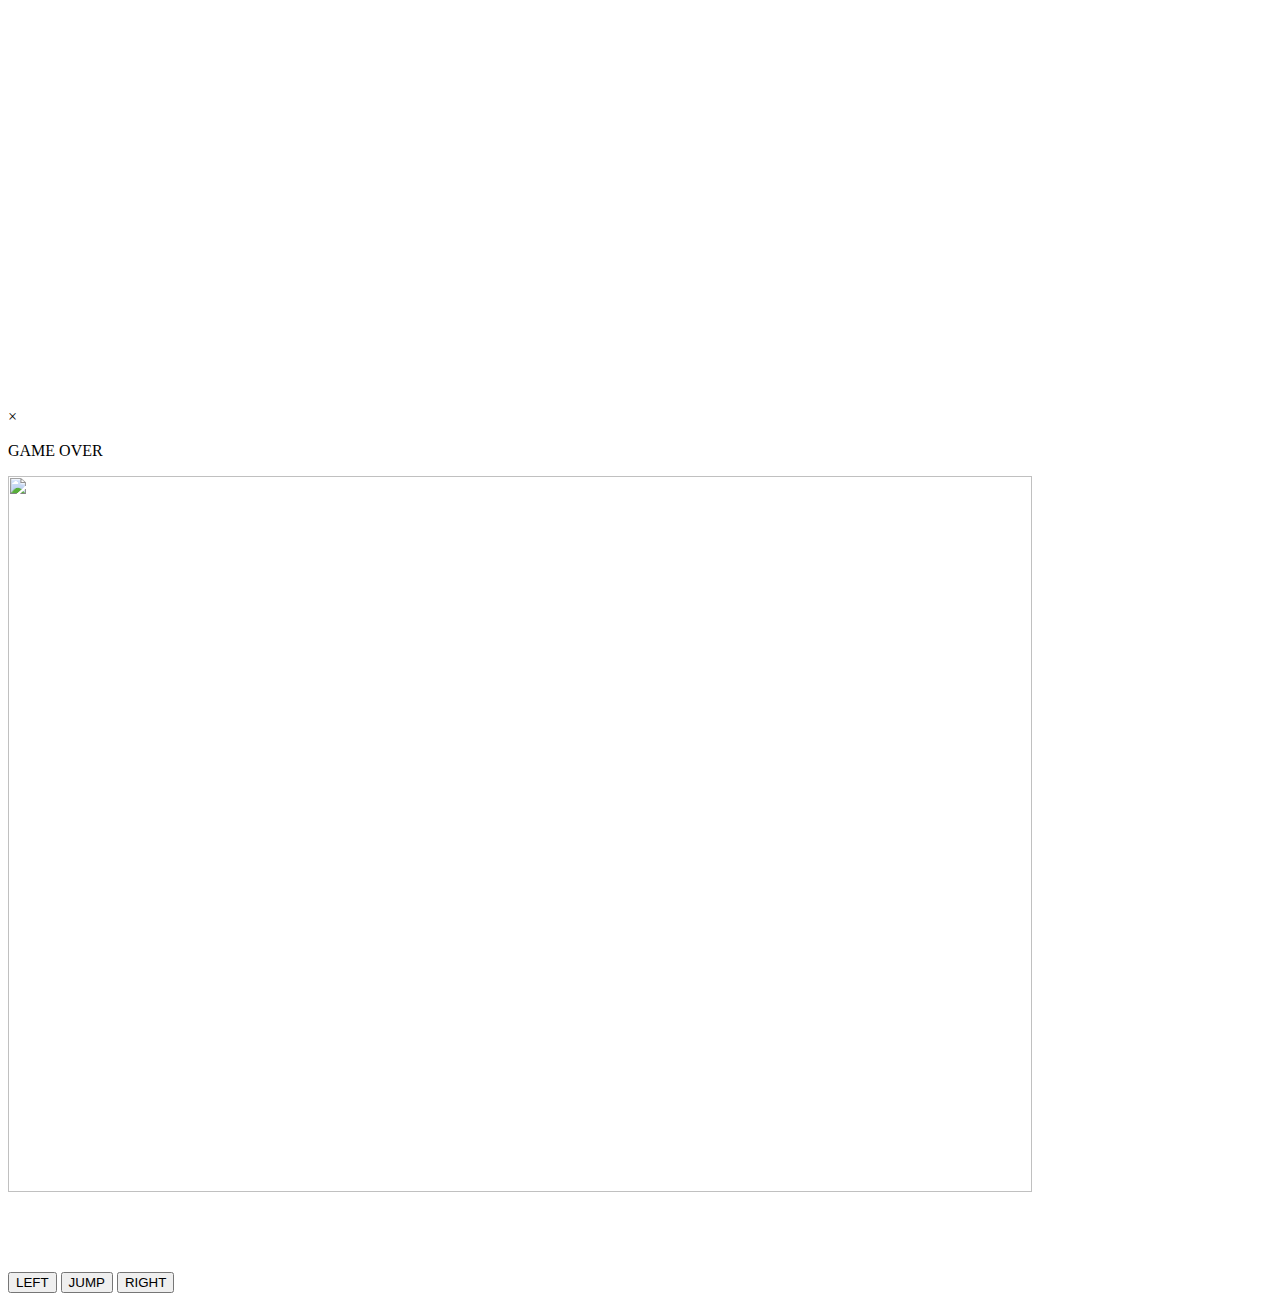
==== JS_game.html @ 7a01f9ab "Merge 81b38660aafbaf7a9e7e81eaa4c76b757a4d0470 into 556d2147f88d12dc48f28802495f1581f486b221" ====
<!---
Description:


Copyright:Copyright free game art by;
	Main character - http://www.gameart2d.com/freebies.html
	Zombie - http://opengameart.org/content/bevouliin-free-zombie-sprite-sheets-game-character-for-game-developers
	Background - http://frebers.com/download/game-background/
-->

<html>
<link rel="stylesheet" type="text/css" href="Style-Sheets/JS_game.css">
<link rel="stylesheet" type="text/css" href="Style-Sheets/GameOverModal.css">

<head>
	<meta charset="UTF-8">
	<meta name="viewport" content="width=device-width, initial-scale=1">
	<meta name="author" content="Edward Dunn">
<script type="text/javascript" src="script.js"/>
<!--Google analytics code snippet-->
<script>
  (function(i,s,o,g,r,a,m){i['GoogleAnalyticsObject']=r;i[r]=i[r]||function(){
  (i[r].q=i[r].q||[]).push(arguments)},i[r].l=1*new Date();a=s.createElement(o),
  m=s.getElementsByTagName(o)[0];a.async=1;a.src=g;m.parentNode.insertBefore(a,m)
  })(window,document,'script','https://www.google-analytics.com/analytics.js','ga');

  ga('create', 'UA-92445540-1', 'auto');
  ga('send', 'pageview');
</script>
</head>

<!-- call startGame function on page load-->
<body onload="startGame()" onkeydown="KeyDown()" onkeyup="KeyUp()">
  <div id="gameOverModal" class="modal">
  <div class="modal-content">
    <span class="close">&times;</span>
    <p id="gameOverText">GAME OVER</p>
    <div id="restartButton">
    <img src="Pictures/restart.png" width="90%" onClick="history.go(0)"/>
    </div>
  </div>
</div>

<!--buttons-->

<div id="buttonWrapper">
<button class="button" onmousedown="moveleft()" onmouseup="stopMove()" ontouchstart="moveleft()" ontouchend="stopMove()">LEFT</button>
<button class="button" onmousedown="moveup()" onmouseup="stopMove()" ontouchstart="moveup()" ontouchend="stopMove()">JUMP</button>
<button class="button" onmousedown="moveright()" onmouseup="stopMove()" ontouchstart="moveright()" ontouchend="stopMove()">RIGHT</button>
</div>

</body>
</html>
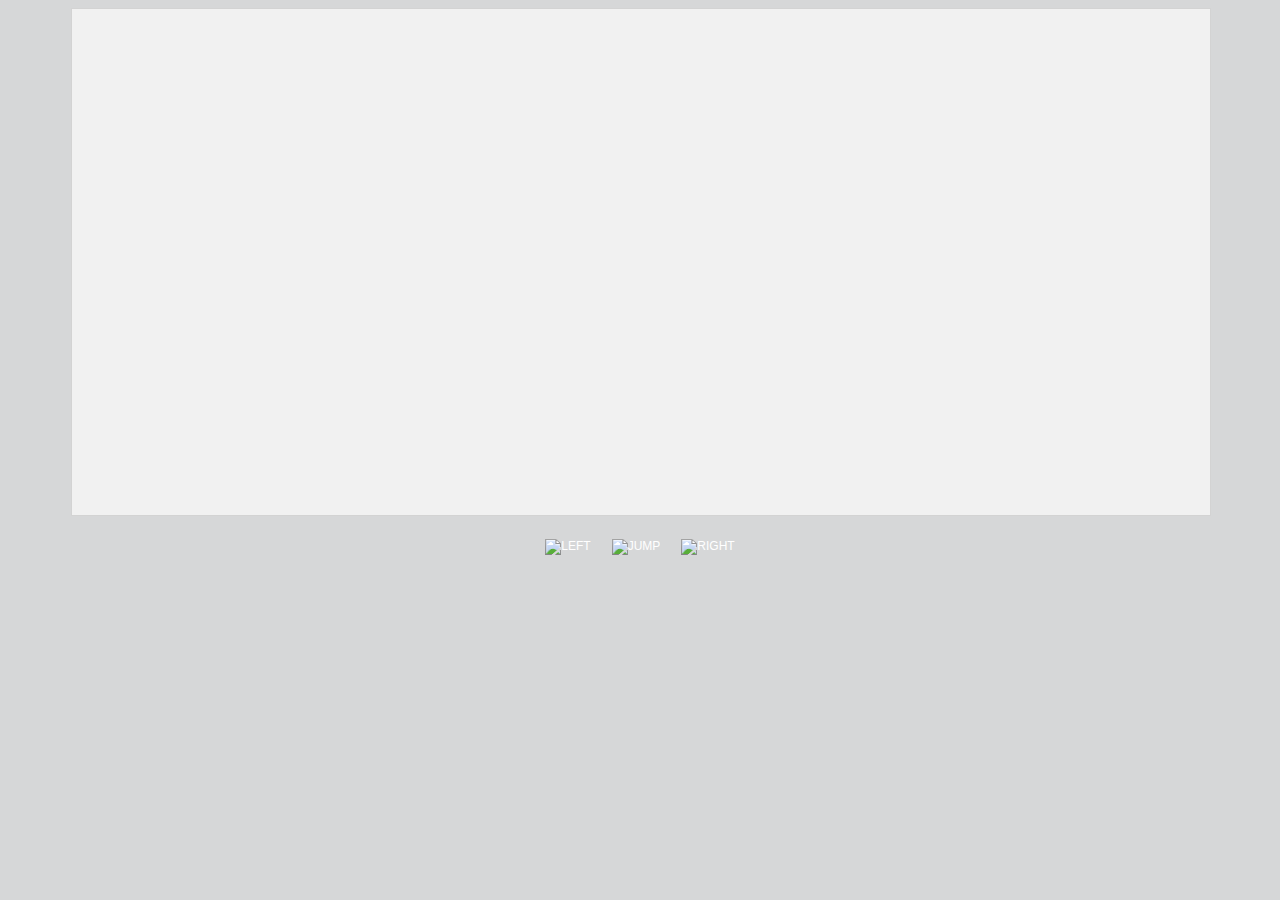
==== commit fb6facd8: "Merge pull request #33 from treyhboy/master" ====
--- a/JS_game.html
+++ b/JS_game.html
@@ -1,53 +1,61 @@
-<!---
-Description:
-
-
-Copyright:Copyright free game art by;
-	Main character - http://www.gameart2d.com/freebies.html
-	Zombie - http://opengameart.org/content/bevouliin-free-zombie-sprite-sheets-game-character-for-game-developers
-	Background - http://frebers.com/download/game-background/
--->
-
-<html>
-<link rel="stylesheet" type="text/css" href="Style-Sheets/JS_game.css">
-<link rel="stylesheet" type="text/css" href="Style-Sheets/GameOverModal.css">
-
-<head>
-	<meta charset="UTF-8">
-	<meta name="viewport" content="width=device-width, initial-scale=1">
-	<meta name="author" content="Edward Dunn">
-<script type="text/javascript" src="script.js"/>
-<!--Google analytics code snippet-->
-<script>
-  (function(i,s,o,g,r,a,m){i['GoogleAnalyticsObject']=r;i[r]=i[r]||function(){
-  (i[r].q=i[r].q||[]).push(arguments)},i[r].l=1*new Date();a=s.createElement(o),
-  m=s.getElementsByTagName(o)[0];a.async=1;a.src=g;m.parentNode.insertBefore(a,m)
-  })(window,document,'script','https://www.google-analytics.com/analytics.js','ga');
-
-  ga('create', 'UA-92445540-1', 'auto');
-  ga('send', 'pageview');
-</script>
-</head>
-
-<!-- call startGame function on page load-->
-<body onload="startGame()" onkeydown="KeyDown()" onkeyup="KeyUp()">
-  <div id="gameOverModal" class="modal">
-  <div class="modal-content">
-    <span class="close">&times;</span>
-    <p id="gameOverText">GAME OVER</p>
-    <div id="restartButton">
-    <img src="Pictures/restart.png" width="90%" onClick="history.go(0)"/>
-    </div>
-  </div>
-</div>
-
-<!--buttons-->
-
-<div id="buttonWrapper">
-<button class="button" onmousedown="moveleft()" onmouseup="stopMove()" ontouchstart="moveleft()" ontouchend="stopMove()">LEFT</button>
-<button class="button" onmousedown="moveup()" onmouseup="stopMove()" ontouchstart="moveup()" ontouchend="stopMove()">JUMP</button>
-<button class="button" onmousedown="moveright()" onmouseup="stopMove()" ontouchstart="moveright()" ontouchend="stopMove()">RIGHT</button>
-</div>
-
-</body>
-</html>
+<!---
+Description: Home page for game. Calls startGame() function in JS_Game.js file on page load and
+contains code for game over and game complete modals.
+Author: Open Source - Contributor list can be seen in GitHub 
+-->
+<html>
+<head>
+	<meta charset="UTF-8">
+	<meta name="viewport" content="width=device-width, initial-scale=1">
+
+	<title>Platform Game</title>
+
+	<link rel="stylesheet" type="text/css" href="Style-Sheets/JS_game.css">
+	<link rel="stylesheet" type="text/css" href="Style-Sheets/GameOverModal.css">
+	<link rel="stylesheet" type="text/css" href="Style-Sheets/GameCompleteModal.css">
+	<link href="https://fonts.googleapis.com/css?family=Share+Tech+Mono" rel="stylesheet">
+
+	<script type="text/javascript" src="Game.js"></script>
+
+</head>
+
+<!-- call startGame function on page load-->
+<body onload="startGame()" onkeydown="KeyDown(event)" onkeyup="KeyUp(event)" ondragend="onMouseUp()">
+
+<div id="gameOverModal" class="modal">
+	<div class="modal-content">
+
+	<img class="gameOverLabel" src="Pictures/game_over.png" alt="GAME OVER">
+	<p class="gameOverDesc">Press RESTART button or Space to restart the game.</p>
+
+		<div class="restartButton">
+		<img src="Pictures/restart.png" width="100%" onClick="history.go(0)"/>
+		</div>
+	</div>
+</div>
+
+<div id="gameCompleteModal" class="modal">
+	<div class="modal-content">
+	<img class="gameOverLabel" src="Pictures/victory.png" alt="VICTORY">
+	<p class="gameOverDesc">You completed the game! Awesome Work!</p>
+		<div class="restartButton">
+		<img src="Pictures/restart.png" width="100%" onClick="history.go(0)"/>
+		</div>
+	</div>
+</div>
+
+<!--buttons-->
+<div id="buttonWrapper">
+<button class="button" onmousedown="moveLeftMouse()" onmouseup="onMouseUp()" ontouchstart="moveLeftMouse()" ontouchend="onMouseUp()">
+	<img src="Pictures/left.png" alt="LEFT">
+</button>
+<button class="button" onmousedown="moveUpMouse()" onmouseup="onMouseUp()" ontouchstart="moveUpMouse()" ontouchend="onMouseUp()">
+	<img src="Pictures/jump.png" alt="JUMP">
+</button>
+<button class="button" onmousedown="moveRightMouse()" onmouseup="onMouseUp()" ontouchstart="moveRightMouse()" ontouchend="onMouseUp()">
+	<img src="Pictures/right.png" alt="RIGHT">
+</button>
+</div>
+
+</body>
+</html>
--- a/Style-Sheets/JS_game.css
+++ b/Style-Sheets/JS_game.css
@@ -0,0 +1,63 @@
+body {
+  background-color: #d6d7d8;
+  font-family: 'Share Tech Mono', monospace;
+}
+
+canvas {	
+  border:1px solid #d3d3d3;
+  background-color: #f1f1f1;
+  width: 90%;
+  margin-left: 5%;
+}
+
+.restartButton{
+  margin: auto;
+  width: 150px;
+  margin-top: 40px;
+  cursor: pointer;
+}
+
+.restartButton:hover{
+  /* IE 11 and lower don't support filter */
+  -webkit-filter: saturate(1.6);
+  filter: saturate(1.6);
+}
+
+.button {
+  display: inline-block;
+  /* padding: 18px 28px; */
+  font-size: 12px;
+  cursor: pointer;
+  text-align: center;
+  text-decoration: none;
+  outline: none;
+  color: #fff;
+  background-color: transparent;
+  border: none;
+  /* border-radius: 15px;
+  box-shadow: 0 9px #999; */
+  -webkit-transition: 0.5s ease-out;
+  -moz-transition: 0.5s ease-out;
+  transition: 0.5s ease-out;
+}
+
+.button:hover {
+  /* IE 11 and lower don't support filter */
+  -webkit-filter: saturate(1.6);
+  filter: saturate(1.6);
+}
+
+.button:active {
+  /* IE 11 and lower don't support filter */
+  -webkit-filter: saturate(1.6);
+  filter: saturate(1.6);
+  transform: translateY(1px);
+}
+
+#buttonWrapper{
+  margin-top: 20px;
+	text-align:center; 
+}
+
+
+
--- a/Style-Sheets/GameCompleteModal.css
+++ b/Style-Sheets/GameCompleteModal.css
@@ -0,0 +1,60 @@
+
+.modal {
+    display: none; 
+    position: fixed; 
+    z-index: 1; 
+    left: 0;
+    top: 0;
+    width: 100%; 
+    height: 100%; 
+    overflow: auto; 
+    background-color: rgb(0,0,0); 
+    background-color: rgba(0,0,0,0.4); 
+}
+
+.modal-content {
+    /* background-color: #fefefe; */
+    margin: 10% auto; 
+    padding: 20px;
+    /* border: 1px solid #888;
+    width: 60%; */
+    width: 50%;
+    -moz-box-shadow: inset 0 0 8px rgba(0,0,0, 0.25);
+    -webkit-box-shadow: inset 0 0 8px rgba(0,0,0, 0.25);
+    box-shadow: inset 0 0 28px #a77f4b;
+    border: 3px solid #6f431a;
+    border-radius: 20px;
+    background-color: #f4e1a7;
+}
+
+.close {
+    color: #aaa;
+    float: right;
+    font-size: 28px;
+    font-weight: bold;
+}
+
+.close:hover,
+.close:focus {
+    color: black;
+    text-decoration: none;
+    cursor: pointer;
+}
+
+#gameOverText {
+    text-align: center;
+    font-size: 28px;
+}
+
+.gameOverLabel {
+    width: 267px;
+    height: 74px;
+    display: block;
+    margin: auto;
+}
+
+.gameOverDesc {
+    text-align: center;
+    font-size: 20px;
+    color: #54300e;
+}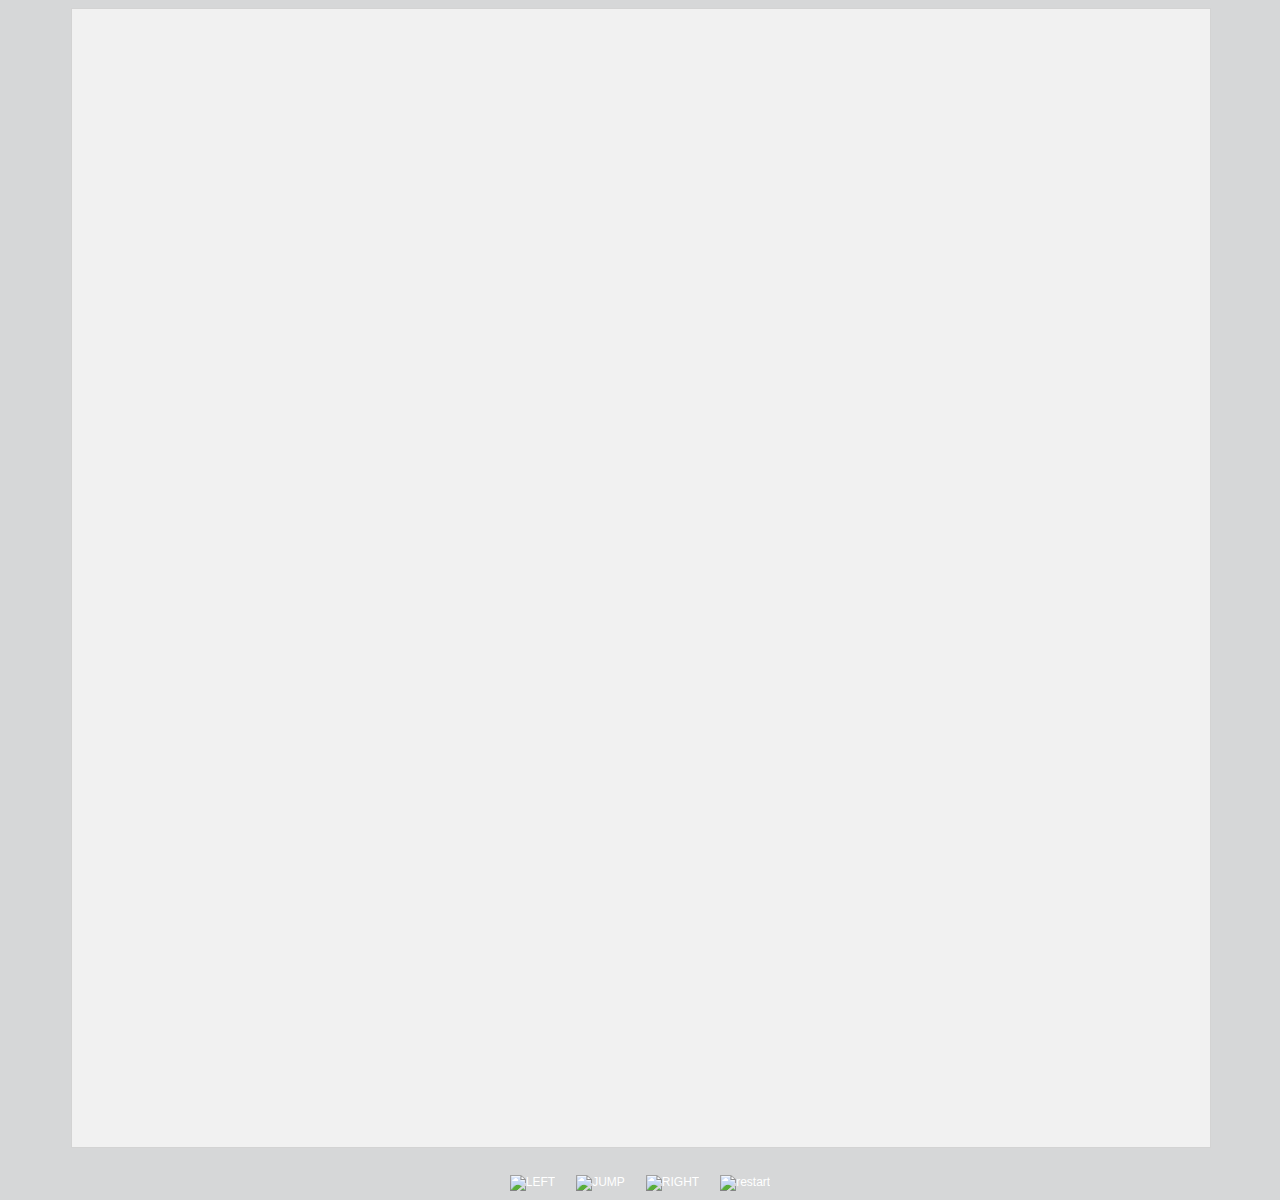
==== commit 37bc26da: "Reset button added to the button list" ====
--- a/JS_game.html
+++ b/JS_game.html
@@ -1,61 +1,113 @@
 <!---
 Description: Home page for game. Calls startGame() function in JS_Game.js file on page load and
 contains code for game over and game complete modals.
-Author: Open Source - Contributor list can be seen in GitHub 
+Author: Open Source - Contributor list can be seen in GitHub
 -->
-<html>
+<!DOCTYPE html>
+
 <head>
-	<meta charset="UTF-8">
-	<meta name="viewport" content="width=device-width, initial-scale=1">
+    <meta charset="UTF-8">
+    <meta name="viewport" content="width=device-width, initial-scale=1">
 
-	<title>Platform Game</title>
+    <title>Platform Game</title>
 
-	<link rel="stylesheet" type="text/css" href="Style-Sheets/JS_game.css">
-	<link rel="stylesheet" type="text/css" href="Style-Sheets/GameOverModal.css">
-	<link rel="stylesheet" type="text/css" href="Style-Sheets/GameCompleteModal.css">
-	<link href="https://fonts.googleapis.com/css?family=Share+Tech+Mono" rel="stylesheet">
+    <link rel="stylesheet" type="text/css" href="Style-Sheets/JS_game.css">
+    <link rel="stylesheet" type="text/css" href="Style-Sheets/InstructionsModal.css">
+    <link rel="stylesheet" type="text/css" href="Style-Sheets/GameOverModal.css">
+    <link rel="stylesheet" type="text/css" href="Style-Sheets/GameCompleteModal.css">
+    <link href="https://fonts.googleapis.com/css?family=Share+Tech+Mono" rel="stylesheet">
 
-	<script type="text/javascript" src="Game.js"></script>
+    <script type="text/javascript" src="Game.js"></script>
 
 </head>
 
 <!-- call startGame function on page load-->
-<body onload="startGame()" onkeydown="KeyDown(event)" onkeyup="KeyUp(event)" ondragend="onMouseUp()">
+
+<body onload="showInstructions()" onkeydown="KeyDown(event)" onkeyup="KeyUp(event)" ondragend="onMouseUp()">
+<audio id="bgm" style="display: none" controls>
+    <source src="Audio/bgnd_mus.wav" type="audio/wav">
+    Your browser does not support the audio element.
+</audio>
+<audio id="jump" style="display: none" controls>
+    <source src="Audio/jump_04.wav" type="audio/wav">
+    Your browser does not support the audio element.
+</audio>
+<audio id="gameover" style="display: none" controls>
+    <source src="Audio/gameover.wav" type="audio/wav">
+    Your browser does not support the audio element.
+</audio>
+<canvas id="canvas" width=300 height=300></canvas>
+
+<div id="instructionsModal" class="modal">
+
+    <div class="modal-content">
+
+        <!-- <img class="instructionsLabel" src="Pictures/instructions.png" alt="INSTRUCTIONS"> -->
+
+        <h3>Instructions</h3>
+
+        <p>How to play the game:</p>
+        <ul>
+            <li>Complete each level by avoiding the enemy characters</li>
+            <li>You can kill the enemy by jumping on them</li>
+            <li>Killing an enemy grants you bonus score</li>
+        </ul>
+
+        <p>Controllers</p>
+        <ul>
+            <li>On screen buttons</li>
+            <li>Keyboard arrows</li>
+        </ul>
+
+        <div class="startButton">
+            <img src="Pictures/play.png" width="100%" onClick="startGame()" alt="PlayButton"/>
+            <!-- onload="startAudio()"  -->
+        </div>
+    </div>
+</div>
 
 <div id="gameOverModal" class="modal">
-	<div class="modal-content">
+    <div class="modal-content">
 
-	<img class="gameOverLabel" src="Pictures/game_over.png" alt="GAME OVER">
-	<p class="gameOverDesc">Press RESTART button or Space to restart the game.</p>
+        <img class="gameOverLabel" src="Pictures/game_over.png" alt="GAME OVER">
+        <p class="gameOverDesc">Press RESTART button or Space to restart the game.</p>
 
-		<div class="restartButton">
-		<img src="Pictures/restart.png" width="100%" onClick="history.go(0)"/>
-		</div>
-	</div>
+        <div class="restartButton">
+            <img src="Pictures/restart.png" width="100%" onClick="startGame()" alt="RestartButton"/>
+        </div>
+    </div>
 </div>
 
 <div id="gameCompleteModal" class="modal">
-	<div class="modal-content">
-	<img class="gameOverLabel" src="Pictures/victory.png" alt="VICTORY">
-	<p class="gameOverDesc">You completed the game! Awesome Work!</p>
-		<div class="restartButton">
-		<img src="Pictures/restart.png" width="100%" onClick="history.go(0)"/>
-		</div>
-	</div>
+    <div class="modal-content">
+        <img class="gameOverLabel" src="Pictures/victory.png" alt="VICTORY">
+        <p class="gameOverDesc">You completed the game! Awesome Work!</p>
+        <div class="restartButton">
+            <img src="Pictures/restart.png" width="100%" onClick="history.go(0)" alt="RestartButton"/>
+        </div>
+    </div>
 </div>
 
 <!--buttons-->
 <div id="buttonWrapper">
-<button class="button" onmousedown="moveLeftMouse()" onmouseup="onMouseUp()" ontouchstart="moveLeftMouse()" ontouchend="onMouseUp()">
-	<img src="Pictures/left.png" alt="LEFT">
-</button>
-<button class="button" onmousedown="moveUpMouse()" onmouseup="onMouseUp()" ontouchstart="moveUpMouse()" ontouchend="onMouseUp()">
-	<img src="Pictures/jump.png" alt="JUMP">
-</button>
-<button class="button" onmousedown="moveRightMouse()" onmouseup="onMouseUp()" ontouchstart="moveRightMouse()" ontouchend="onMouseUp()">
-	<img src="Pictures/right.png" alt="RIGHT">
-</button>
+    <button class="button" onmousedown="moveLeftMouse()" onmouseup="onMouseUp()" ontouchstart="moveLeftMouse()"
+            ontouchend="onMouseUp()">
+        <img src="Pictures/left.png" alt="LEFT">
+    </button>
+    <button class="button" onmousedown="moveUpMouse()" onmouseup="onMouseUp()" ontouchstart="moveUpMouse()"
+            ontouchend="onMouseUp()">
+        <img src="Pictures/jump.png" alt="JUMP">
+    </button>
+    <button class="button" onmousedown="moveRightMouse()" onmouseup="onMouseUp()" ontouchstart="moveRightMouse()"
+            ontouchend="onMouseUp()">
+        <img src="Pictures/right.png" alt="RIGHT">
+    </button>
+
+    <button class="button" onclick="startGame()">
+             <img src="Pictures/restart.png" alt="restart">
+    </button>
 </div>
 
 </body>
+
 </html>
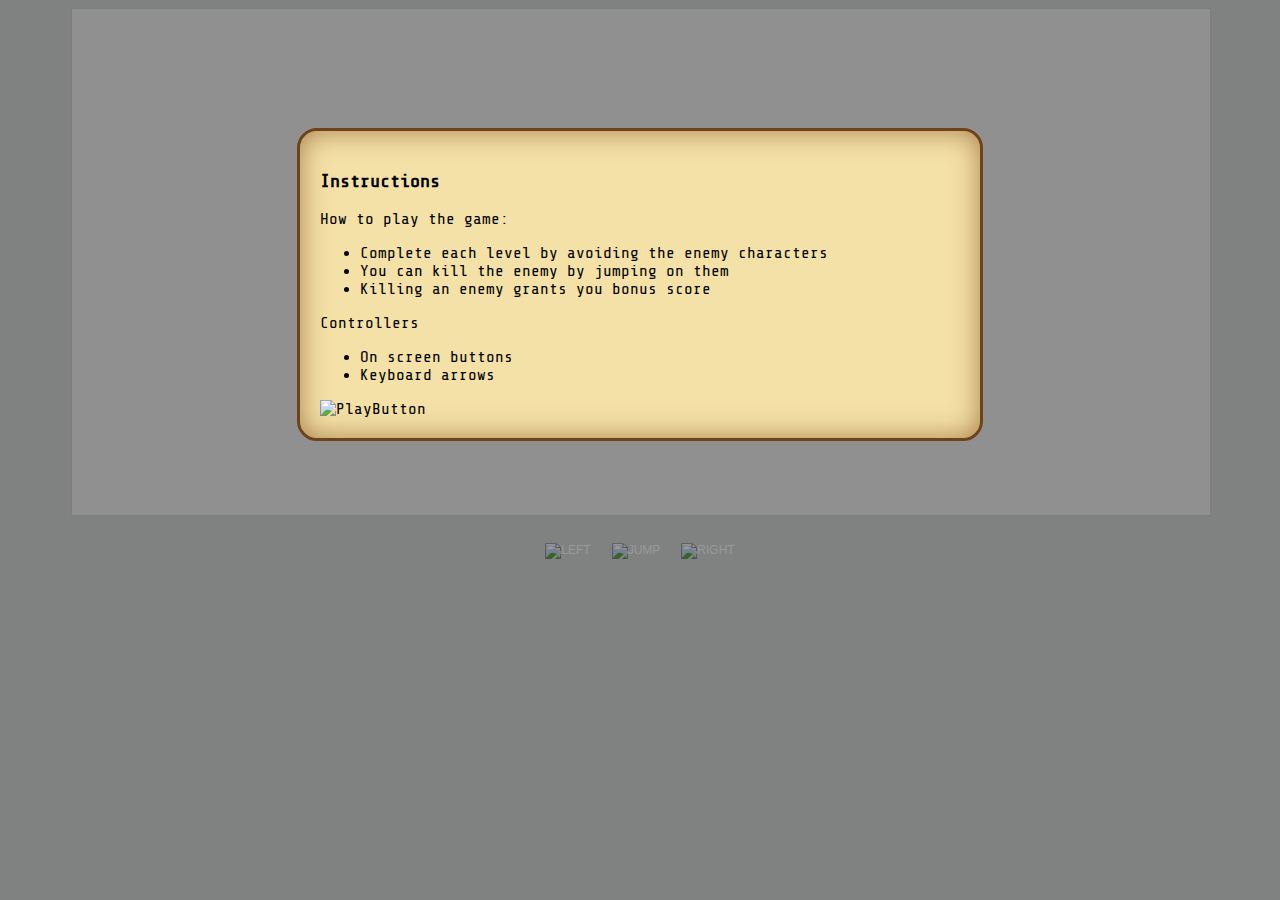
==== commit 1fd0c381: "correcting Game.js and JS_game file using remote" ====
--- a/JS_game.html
+++ b/JS_game.html
@@ -6,107 +6,100 @@
 <!DOCTYPE html>
 
 <head>
-    <meta charset="UTF-8">
-    <meta name="viewport" content="width=device-width, initial-scale=1">
+	<meta charset="UTF-8">
+	<meta name="viewport" content="width=device-width, initial-scale=1">
 
-    <title>Platform Game</title>
+	<title>Platform Game</title>
 
-    <link rel="stylesheet" type="text/css" href="Style-Sheets/JS_game.css">
-    <link rel="stylesheet" type="text/css" href="Style-Sheets/InstructionsModal.css">
-    <link rel="stylesheet" type="text/css" href="Style-Sheets/GameOverModal.css">
-    <link rel="stylesheet" type="text/css" href="Style-Sheets/GameCompleteModal.css">
-    <link href="https://fonts.googleapis.com/css?family=Share+Tech+Mono" rel="stylesheet">
+	<link rel="stylesheet" type="text/css" href="Style-Sheets/JS_game.css">
+	<link rel="stylesheet" type="text/css" href="Style-Sheets/InstructionsModal.css">
+	<link rel="stylesheet" type="text/css" href="Style-Sheets/GameOverModal.css">
+	<link rel="stylesheet" type="text/css" href="Style-Sheets/GameCompleteModal.css">
+	<link href="https://fonts.googleapis.com/css?family=Share+Tech+Mono" rel="stylesheet">
 
-    <script type="text/javascript" src="Game.js"></script>
+	<script type="text/javascript" src="Game.js"></script>
 
 </head>
 
 <!-- call startGame function on page load-->
 
 <body onload="showInstructions()" onkeydown="KeyDown(event)" onkeyup="KeyUp(event)" ondragend="onMouseUp()">
-<audio id="bgm" style="display: none" controls>
-    <source src="Audio/bgnd_mus.wav" type="audio/wav">
-    Your browser does not support the audio element.
-</audio>
-<audio id="jump" style="display: none" controls>
-    <source src="Audio/jump_04.wav" type="audio/wav">
-    Your browser does not support the audio element.
-</audio>
-<audio id="gameover" style="display: none" controls>
-    <source src="Audio/gameover.wav" type="audio/wav">
-    Your browser does not support the audio element.
-</audio>
-<canvas id="canvas" width=300 height=300></canvas>
+	<audio id="bgm" style="display: none" controls>
+  		<source src="Audio/bgnd_mus.wav" type="audio/wav">
+  		Your browser does not support the audio element.
+	</audio>
+	<audio id="jump" style="display: none" controls>
+		<source src="Audio/jump_04.wav" type="audio/wav">
+			Your browser does not support the audio element.
+	</audio>
+	<audio id="gameover" style="display: none" controls>
+		<source src="Audio/gameover.wav" type="audio/wav">
+			Your browser does not support the audio element.
+	</audio>
+	<canvas id="canvas" width=300 height=300></canvas>
 
-<div id="instructionsModal" class="modal">
+	<div id="instructionsModal" class="modal">
 
-    <div class="modal-content">
+		<div class="modal-content">
 
-        <!-- <img class="instructionsLabel" src="Pictures/instructions.png" alt="INSTRUCTIONS"> -->
+			<!-- <img class="instructionsLabel" src="Pictures/instructions.png" alt="INSTRUCTIONS"> -->
 
-        <h3>Instructions</h3>
+			<h3>Instructions</h3>
 
-        <p>How to play the game:</p>
-        <ul>
-            <li>Complete each level by avoiding the enemy characters</li>
-            <li>You can kill the enemy by jumping on them</li>
-            <li>Killing an enemy grants you bonus score</li>
-        </ul>
+			<p>How to play the game:</p>
+			<ul>
+				<li>Complete each level by avoiding the enemy characters</li>
+				<li>You can kill the enemy by jumping on them</li>
+				<li>Killing an enemy grants you bonus score</li>
+			</ul>
 
-        <p>Controllers</p>
-        <ul>
-            <li>On screen buttons</li>
-            <li>Keyboard arrows</li>
-        </ul>
+			<p>Controllers</p>
+			<ul>
+				<li>On screen buttons</li>
+				<li>Keyboard arrows</li>
+			</ul>
 
-        <div class="startButton">
-            <img src="Pictures/play.png" width="100%" onClick="startGame()" alt="PlayButton"/>
-            <!-- onload="startAudio()"  -->
-        </div>
-    </div>
-</div>
+			<div class="startButton">
+				<img src="Pictures/play.png" width="100%" onClick="startGame()" alt="PlayButton" />
+				<!-- onload="startAudio()"  -->
+			</div>
+		</div>
+	</div>
 
-<div id="gameOverModal" class="modal">
-    <div class="modal-content">
+	<div id="gameOverModal" class="modal">
+		<div class="modal-content">
 
-        <img class="gameOverLabel" src="Pictures/game_over.png" alt="GAME OVER">
-        <p class="gameOverDesc">Press RESTART button or Space to restart the game.</p>
+			<img class="gameOverLabel" src="Pictures/game_over.png" alt="GAME OVER">
+			<p class="gameOverDesc">Press RESTART button or Space to restart the game.</p>
 
-        <div class="restartButton">
-            <img src="Pictures/restart.png" width="100%" onClick="startGame()" alt="RestartButton"/>
-        </div>
-    </div>
-</div>
+			<div class="restartButton">
+				<img src="Pictures/restart.png" width="100%" onClick="startGame()" alt="RestartButton" />
+			</div>
+		</div>
+	</div>
 
-<div id="gameCompleteModal" class="modal">
-    <div class="modal-content">
-        <img class="gameOverLabel" src="Pictures/victory.png" alt="VICTORY">
-        <p class="gameOverDesc">You completed the game! Awesome Work!</p>
-        <div class="restartButton">
-            <img src="Pictures/restart.png" width="100%" onClick="history.go(0)" alt="RestartButton"/>
-        </div>
-    </div>
-</div>
+	<div id="gameCompleteModal" class="modal">
+		<div class="modal-content">
+			<img class="gameOverLabel" src="Pictures/victory.png" alt="VICTORY">
+			<p class="gameOverDesc">You completed the game! Awesome Work!</p>
+			<div class="restartButton">
+				<img src="Pictures/restart.png" width="100%" onClick="history.go(0)" alt="RestartButton" />
+			</div>
+		</div>
+	</div>
 
-<!--buttons-->
-<div id="buttonWrapper">
-    <button class="button" onmousedown="moveLeftMouse()" onmouseup="onMouseUp()" ontouchstart="moveLeftMouse()"
-            ontouchend="onMouseUp()">
-        <img src="Pictures/left.png" alt="LEFT">
-    </button>
-    <button class="button" onmousedown="moveUpMouse()" onmouseup="onMouseUp()" ontouchstart="moveUpMouse()"
-            ontouchend="onMouseUp()">
-        <img src="Pictures/jump.png" alt="JUMP">
-    </button>
-    <button class="button" onmousedown="moveRightMouse()" onmouseup="onMouseUp()" ontouchstart="moveRightMouse()"
-            ontouchend="onMouseUp()">
-        <img src="Pictures/right.png" alt="RIGHT">
-    </button>
-
-    <button class="button" onclick="startGame()">
-             <img src="Pictures/restart.png" alt="restart">
-    </button>
-</div>
+	<!--buttons-->
+	<div id="buttonWrapper">
+		<button class="button" onmousedown="moveLeftMouse()" onmouseup="onMouseUp()" ontouchstart="moveLeftMouse()" ontouchend="onMouseUp()">
+	<img src="Pictures/left.png" alt="LEFT">
+</button>
+		<button class="button" onmousedown="moveUpMouse()" onmouseup="onMouseUp()" ontouchstart="moveUpMouse()" ontouchend="onMouseUp()">
+	<img src="Pictures/jump.png" alt="JUMP">
+</button>
+		<button class="button" onmousedown="moveRightMouse()" onmouseup="onMouseUp()" ontouchstart="moveRightMouse()" ontouchend="onMouseUp()">
+	<img src="Pictures/right.png" alt="RIGHT">
+</button>
+	</div>
 
 </body>
 
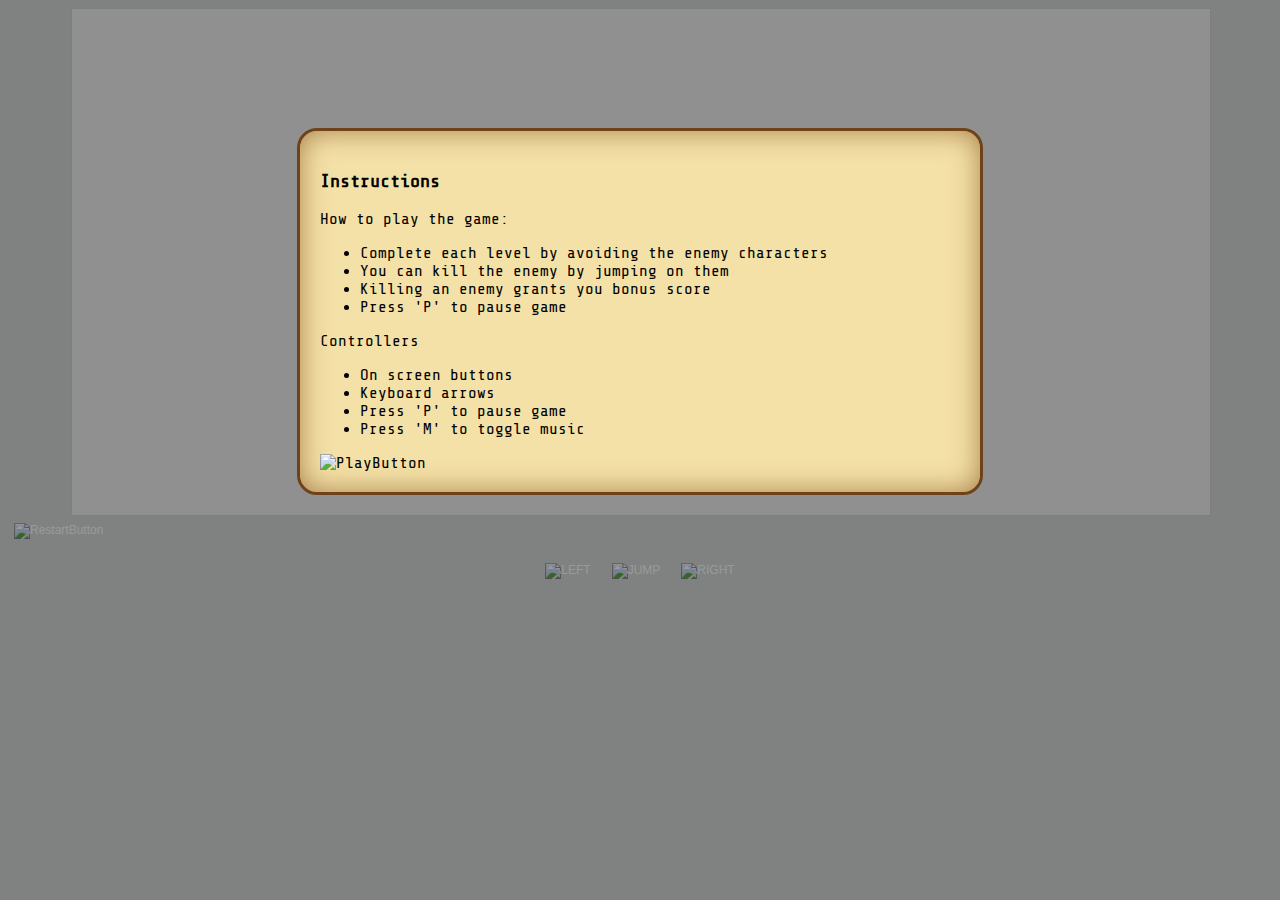
==== commit f37a67df: "Added background_4 image, fixed restart issue on completion" ====
--- a/JS_game.html
+++ b/JS_game.html
@@ -25,8 +25,8 @@
 
 <body onload="showInstructions()" onkeydown="KeyDown(event)" onkeyup="KeyUp(event)" ondragend="onMouseUp()">
 	<audio id="bgm" style="display: none" controls>
-  		<source src="Audio/bgnd_mus.wav" type="audio/wav">
-  		Your browser does not support the audio element.
+		<source src="Audio/bgnd_mus.wav" type="audio/wav">
+		Your browser does not support the audio element.
 	</audio>
 	<audio id="jump" style="display: none" controls>
 		<source src="Audio/jump_04.wav" type="audio/wav">
@@ -37,6 +37,9 @@
 			Your browser does not support the audio element.
 	</audio>
 	<canvas id="canvas" width=300 height=300></canvas>
+	<button id="restartButtonNearScore" class="button" onClick="restartGame()">
+		<img class="buttonImages" src="Pictures/restart.png" alt="RestartButton" />
+	</button>	
 
 	<div id="instructionsModal" class="modal">
 
@@ -51,16 +54,19 @@
 				<li>Complete each level by avoiding the enemy characters</li>
 				<li>You can kill the enemy by jumping on them</li>
 				<li>Killing an enemy grants you bonus score</li>
+				<li>Press 'P' to pause game</li>
 			</ul>
 
 			<p>Controllers</p>
 			<ul>
 				<li>On screen buttons</li>
 				<li>Keyboard arrows</li>
+				<li>Press 'P' to pause game</li>
+				<li>Press 'M' to toggle music</li>
 			</ul>
 
 			<div class="startButton">
-				<img src="Pictures/play.png" width="100%" onClick="startGame()" alt="PlayButton" />
+				<img class="buttonImages" src="Pictures/play.png" width="100%" onClick="startGame()" alt="PlayButton" />
 				<!-- onload="startAudio()"  -->
 			</div>
 		</div>
@@ -73,7 +79,7 @@
 			<p class="gameOverDesc">Press RESTART button or Space to restart the game.</p>
 
 			<div class="restartButton">
-				<img src="Pictures/restart.png" width="100%" onClick="startGame()" alt="RestartButton" />
+				<img class="buttonImages" src="Pictures/restart.png" width="100%" onClick="startGame()" alt="RestartButton" />
 			</div>
 		</div>
 	</div>
@@ -83,22 +89,27 @@
 			<img class="gameOverLabel" src="Pictures/victory.png" alt="VICTORY">
 			<p class="gameOverDesc">You completed the game! Awesome Work!</p>
 			<div class="restartButton">
-				<img src="Pictures/restart.png" width="100%" onClick="history.go(0)" alt="RestartButton" />
+				<img src="Pictures/restart.png" width="100%" onClick="startGame()" alt="RestartButton" />
 			</div>
 		</div>
 	</div>
 
+	<div id="gamePauseModal" class="modal">
+		<p class="gamePause">You paused the game!</p>
+		<p class="gamePlayPause">Press p to play</p>
+	</div>
+	
 	<!--buttons-->
 	<div id="buttonWrapper">
 		<button class="button" onmousedown="moveLeftMouse()" onmouseup="onMouseUp()" ontouchstart="moveLeftMouse()" ontouchend="onMouseUp()">
-	<img src="Pictures/left.png" alt="LEFT">
-</button>
+			<img class="buttonImages" src="Pictures/left.png" alt="LEFT">
+		</button>
 		<button class="button" onmousedown="moveUpMouse()" onmouseup="onMouseUp()" ontouchstart="moveUpMouse()" ontouchend="onMouseUp()">
-	<img src="Pictures/jump.png" alt="JUMP">
-</button>
+			<img class="buttonImages" src="Pictures/jump.png" alt="JUMP">
+		</button>
 		<button class="button" onmousedown="moveRightMouse()" onmouseup="onMouseUp()" ontouchstart="moveRightMouse()" ontouchend="onMouseUp()">
-	<img src="Pictures/right.png" alt="RIGHT">
-</button>
+			<img class="buttonImages" src="Pictures/right.png" alt="RIGHT">
+		</button>		
 	</div>
 
 </body>
